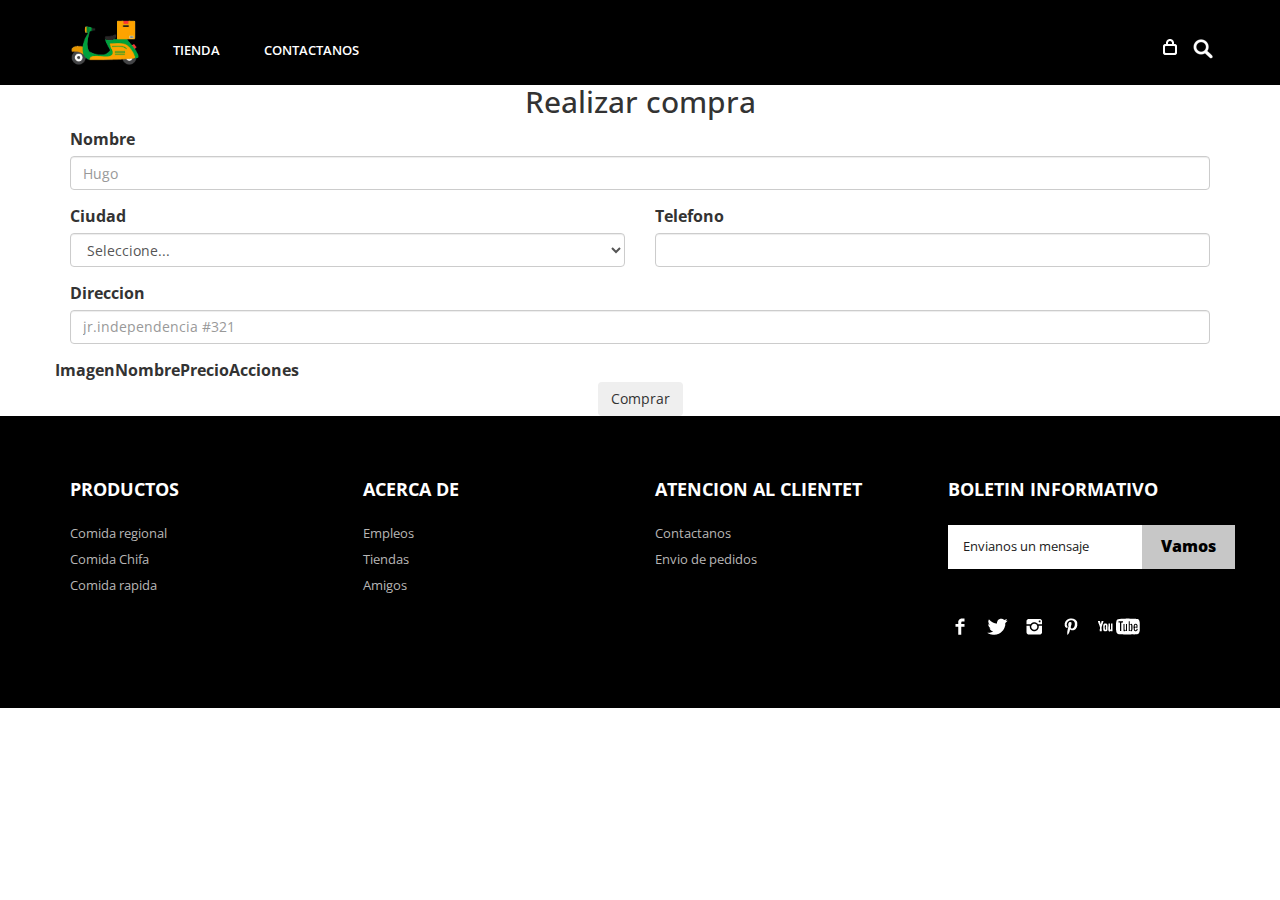
==== revisar.html @ 1f81a7a8 "version 1" ====
<!DOCTYPE html>
<html lang="es">
  <head>
    <!--agrego un icono-->
    <link rel="shortcut icon" href="images/imagenes-proyecto/moto.png" />
    <!--Agrego el titulo-->
    <title>Delivery</title>
    <link href="css/bootstrap.css" rel="stylesheet" type="text/css" />
    <link href="css/style.css" rel="stylesheet" type="text/css" />
    <meta
      name="viewport"
      content="width=device-width, initial-scale=1, maximum-scale=1"
    />
    <meta http-equiv="Content-Type" content="text/html; charset=utf-8" />
    <link
      href="http://fonts.googleapis.com/css?family=Open+Sans:400,300,600,700,800"
      rel="stylesheet"
      type="text/css"
    />
    <script type="application/x-javascript">
      addEventListener("load", function() { setTimeout(hideURLbar, 0); }, false); function hideURLbar(){ window.scrollTo(0,1); }
    </script>
    <script src="js/jquery.min.js"></script>
    <!--start slider -->
    <link rel="stylesheet" href="css/fwslider.css" media="all" />
    <script src="js/jquery-ui.min.js"></script>
    <script src="js/fwslider.js"></script>
    <!--end slider -->
  </head>
  <body>
    <div class="header">
      <div class="container">
        <div class="row">
          <div class="col-md-12">
            <div class="header-left">
              <div class="logo">
                <a href="index.html"
                  ><img
                    class="ico-moto"
                    src="images/imagenes-proyecto/moto.png"
                    alt="Icono"
                /></a>
              </div>
              <!--Creo mi barra de navegacion-->

              <div class="menu">
                <a class="toggleMenu" href="#"
                  ><img src="images/nav.png" alt=""
                /></a>
                <ul class="nav" id="nav">
                  <li><a href="tienda.html">Tienda</a></li>
                  <li><a href="contactanos.html">Contactanos</a></li>
                  <div class="clear"></div>
                </ul>
                <script
                  type="text/javascript"
                  src="js/responsive-nav.js"
                ></script>
              </div>
              <!--termina la barra de navegacion-->

              <div class="clear"></div>
            </div>
            <div class="header_right">
              <!-- Inicio de barra de busqueda-->
              <div class="search-box">
                <div id="sb-search" class="sb-search">
                  <form>
                    <input
                      class="sb-search-input"
                      placeholder="Ingrese un termino de busqueda"
                      type="search"
                      name="search"
                      id="search"
                    />
                    <input class="sb-search-submit" type="submit" value="" />
                    <span class="sb-icon-search"> </span>
                  </form>
                </div>
              </div>
              <!----search-scripts---->
              <script src="js/classie.js"></script>
              <script src="js/uisearch.js"></script>
              <script>
                new UISearch(document.getElementById("sb-search"));
              </script>
              <!----//search-scripts---->

              <ul class="icon1 sub-icon1 profile_img">
                <li>
                  <a class="active-icon c1" href="#"> </a>
                  <ul class="sub-icon1 list">
                    <div class="clear"></div>
                    <div class="login_buttons">
                      <div id="listar"></div>
                      <div class="check_button">
                        <a href="revisar.html">Revisar</a>
                      </div>
                      <div class="login_button">
                        <a href="login.html">Iniciar Session</a>
                      </div>
                      <div class="clear"></div>
                    </div>
                    <div class="clear"></div>
                  </ul>
                </li>
              </ul>
              <div class="clear"></div>
            </div>
          </div>
        </div>
      </div>
    </div>

    <!--inicia body-->

    <div class="container">
      <div class="row">
        <div class="tiltulo">
          <h2 class="text-center">Realizar compra</h2>
        </div>
        <form>
          <div class="form-row"></div>
          <div class="form-group col-md-12">
            <label for="inputAddress">Nombre</label>
            <input
              type="text"
              class="form-control"
              id="inputAddress"
              placeholder="Hugo"
            />
          </div>

          <div class="form-row">
            <div class="form-group col-md-6">
              <label for="inputState">Ciudad</label>
              <select id="inputState" class="form-control">
                <option selected>Seleccione...</option>
                <option>Moyobamba</option>
                <option>Tarapoto</option>
              </select>
            </div>
            <div class="form-group col-md-6">
              <label for="inputZip">Telefono</label>
              <input type="number" class="form-control" id="inputZip" />
            </div>
          </div>

          <div class="form-group col-md-12">
            <label for="inputAddress2">Direccion</label>
            <input
              type="text"
              class="form-control"
              id="inputAddress2"
              placeholder="jr.independencia #321"
            />
          </div>
          <div></div>
          <div id="listacompra"></div>

          <div class="text-center">
            <button type="submit" class="btn btn-dark">Comprar</button>
          </div>
        </form>
      </div>
    </div>

    <!--termina body-->

    <!--inicia flooter-->
    <div class="footer">
      <div class="container">
        <div class="row">
          <div class="col-md-3">
            <ul class="footer_box">
              <h4>Productos</h4>
              <li><a href="#">Comida regional</a></li>
              <li><a href="#">Comida Chifa</a></li>
              <li><a href="#">Comida rapida</a></li>
            </ul>
          </div>
          <div class="col-md-3">
            <ul class="footer_box">
              <h4>Acerca de</h4>
              <li><a href="#">Empleos</a></li>
              <li><a href="#">Tiendas</a></li>
              <li><a href="#">Amigos</a></li>
            </ul>
          </div>
          <div class="col-md-3">
            <ul class="footer_box">
              <h4>Atencion al clientet</h4>
              <li><a href="#">Contactanos</a></li>
              <li><a href="#">Envio de pedidos</a></li>
            </ul>
          </div>
          <div class="col-md-3">
            <ul class="footer_box">
              <h4>BOLETIN INFORMATIVO</h4>
              <div class="footer_search">
                <form>
                  <input
                    type="text"
                    value="Envianos un mensaje"
                    onfocus="this.value = '';"
                    onblur="if (this.value == '') {this.value = 'Enter your email';}"
                  />
                  <input type="submit" value="Vamos" />
                </form>
              </div>
              <ul class="social">
                <li class="facebook">
                  <a href="#"><span> </span></a>
                </li>
                <li class="twitter">
                  <a href="#"><span> </span></a>
                </li>
                <li class="instagram">
                  <a href="#"><span> </span></a>
                </li>
                <li class="pinterest">
                  <a href="#"><span> </span></a>
                </li>
                <li class="youtube">
                  <a href="#"><span> </span></a>
                </li>
              </ul>
            </ul>
          </div>
        </div>
      </div>
    </div>
    <script src="js/carrito.js"></script>
  </body>
</html>
---- css/style.css ----
.clear{clear: both;}
h4, h5, h6,
h1, h2, h3 {margin-top: 0;}
ul, ol {margin: 0;}
p {margin: 0;}
html, body{
	font-family: 'Open Sans', sans-serif;
	background:#fff;
	font-size: 100%;
}
body a{
 	transition: 0.5s all;
	-webkit-transition: 0.5s all;
	-moz-transition: 0.5s all;
	-o-transition: 0.5s all;
}
.header{
	background:#000;
	padding: 1.5% 0;
}
.header-left{
	float:left;
	width: 59%;
}
.logo{
	float:left;
	margin-right: 2%;
}
.menu{
	 float:left;
	 margin: 17px 0 0;
}
  .menu li{
	display:inline-block;
 }
 .menu li:first-child{
   	margin-left:0;
 }
 .menu li a{
  	 display: block;
	font-size: 0.8125em;
	text-transform: uppercase;
	padding: 5px 20px;
	color: #FFF;
	-webkit-transition: all 0.3s ease;
	-moz-transition: all 0.3s ease;
	-o-transition: all 0.3s ease;
	transition: all 0.3s ease;
	font-weight: 600;
 }
 .menu li a:hover ,.menu li.active a{
	 background:#fff;
	 color:#000;
 } 
 #nav .current a {
	 color:red;
}
.toggleMenu {
    display:  none;
  	padding:4px 5px 0px 5px;
}

.nav:after {
    content: " "; 
    display: table; 
}
.nav:after {
    clear: both;
}
.nav ul {
    list-style: none;
}
@media screen and (max-width:800px) {
	.active {
        display: block;
    }
    .menu li a{
    	text-align:left;
    	border-radius:0;
    	-webkit-border-radius:0;
    	-moz-border-radius:0;
    	-o-border-radius:0;
    }
    .nav {
	    list-style: none;
		width: 95%;
		position: absolute;
		right: 20px;
		background: #222;
		top: 72px;
		z-index: 111;
    }
    .nav:after {
		content: '';
		position: absolute;
		right:18px;
		top: -9px;
		border-left:10px solid rgba(0, 0, 0, 0);
		border-right:10px solid rgba(0, 0, 0, 0);
		border-bottom:10px solid #333;
	}
    .menu li a span.messages{
    	text-align:center;
    	top:15px;
    }
    .nav li ul{
    	width:100%;   	
    }
    .menu ul{
    	margin:0;
    }
    .nav > li.hover > ul {
        width:100%;
    }
    .nav > li {
        float: none;
        display:block;
    }
    .nav ul {
        display: block;
        width: 100%;
    }
   .nav > li.hover > ul , .nav li li.hover ul {
        position: static;
    }
    .nav li a{
    	border-top:1px solid #333;
    }
     .nav li:first-child a{
     	border-top:none;
     }
 }
.header_right{
	float:right;
	width:6%;
	margin-top: 16px;
}
.sb-search {
	position: absolute;
	top:7px;
	right:0px;
	width: 0%;
	min-width: 45px;
	height: 45px;
	float: right;
	overflow: hidden;
	-webkit-transition: width 0.3s;
	-moz-transition: width 0.3s;
	transition: width 0.3s;
}
.sb-search-input {
	position: absolute;
	top: 0;
	left: 0px;
	border: none;
	outline: none;
	background:#333;
	width: 100%;
	height:45px;
	margin: 0;
	z-index: 10;
	padding: 5px 20px;
	font-family: 'Open Sans', sans-serif;
	font-size: 13px;
	color: #ffffff;
}
.sb-search-input::-webkit-input-placeholder {
	color: #ffffff;
}
.sb-search-input:-moz-placeholder {
	color: #ffffff;
}
.sb-search-input::-moz-placeholder {
	color: #efb480;
}
.sb-search-input:-ms-input-placeholder {
	color: #ffffff;
}
.sb-icon-search,.sb-search-submit  {
	width: 45px;
	height: 45px;
	display: block;
	position: absolute;
	right: 0;
	top: 0;
	padding: 0;
	margin: 0;
	line-height: 45px;
	text-align: center;
	cursor: pointer;
}
.sb-search-submit {
	background: #333 url('../images/img-sprite.png') no-repeat 0px 1px;
	-ms-filter: "progid:DXImageTransform.Microsoft.Alpha(Opacity=0)"; /* IE 8 */
    filter: alpha(opacity=0); /* IE 5-7 */
   
	color: transparent;
	border: none;
	outline: none;
	z-index: -1;
	-webkit-appearance: none;
}
.sb-icon-search {
	color: #FFF;
background: #000 url('../images/img-sprite.png') no-repeat 0px 1px;
z-index: 90;
}
/* Open state */
.sb-search.sb-search-open,.no-js .sb-search {
	width:40%;
}
.sb-search.sb-search-open .sb-icon-search,.no-js .sb-search .sb-icon-search {
	background: #c0c0c0 url('../images/img-sprite.png') no-repeat 0px 1px;
	color: #fff;
	z-index: 11;
}
.sb-search.sb-search-open .sb-search-submit,.no-js .sb-search .sb-search-submit {
	z-index: 90;
}
/* start icon styles */
.icon1:before,.icon1:after {
	content: "";
	display: table;
}
.icon1:after {
	clear: both;
}
ul.icon1 {
	float: left;
	zoom: 1;
	list-style: none;
	padding: 0;
	margin-left:25%;
}
.icon1 li {
	float: left;
	position: relative;
}
.icon1 li:last-child{
	border-right:none;
}
.icon1 li:hover > a {
	color: #fafafa;
}
*html .icon1 li a:hover { /* IE6 only */
	color: #fafafa;
}
.icon1 ul {
	width:300px;
	margin: 20px 0 0 0;
	_margin: 0;
	opacity: 0;
	visibility: hidden;
	position: absolute;
	top:67px;
	z-index: 1;
	right: -140px;
	background: #ffffff;
	-webkit-transition: all .2s ease-in-out;
	-moz-transition: all .2s ease-in-out;
	-ms-transition: all .2s ease-in-out;
	-o-transition: all .2s ease-in-out;
	transition: all .2s ease-in-out;
	box-shadow: 0 0 10px #AAA;
	-webkit-box-shadow: 0 0 10px #AAA;
	-moz-box-shadow: 0 0 10px #AAA;
	-o-box-shadow: 0 0 10px #AAA;
}
.icon1 li:hover > ul {
	opacity: 1;
	visibility: visible;
	margin: 0;
	z-index: 9999;
}
.icon1 ul ul {
	top: 6px;
	left: 158px;
	margin: 0 0 0 20px;
}
.icon1 ul li {
	/*--float: none;--*/
	display: block;
	border: 0;
}
.icon1 ul li:first-child{
	border-top:none;
}
.icon1 ul li:first-child a{
	border-top-left-radius: 5px;
	-webkit-border-top-left-radius: 5px;
	-moz-border-top-left-radius: 5px;
	-o-border-top-left-radius: 5px;
}
.icon1 ul li:last-child {   
	-moz-box-shadow: none;
	-webkit-box-shadow: none;
	box-shadow: none;    
}
.icon1 ul a {    
	_height: 10px; /*IE6 only*/
	white-space: nowrap;
	float: none;
	text-transform: none;
}
.active-icon{
	display: block;
}
.icon1 ul li:first-child > a:after {
	content: '';
	position: absolute;
	left: 45%;
	top: -30px;
	border-left: 10px solid transparent;
	border-right:10px solid transparent;
	border-bottom:10px solid #f0f0f0;
}
.icon1 ul ul li:first-child a:after {
	left: -100px;
	top: 0%;
	margin-top: -6px;
	border-left: 0;	
	border-bottom:20px solid transparent;
	border-top: 20px solid transparent;
	border-right:20px solid #323757;
}
/* Mobile */
.icon1-trigger {
	display: none;
}
.sub-icon1 img{
	border:none;
	display:inline-block;
	vertical-align:middle;
}
li.list_img{
	float:left;
	width:26%;
}
.login_buttons{
	margin-top:23%;
}
li.list_desc{
	float:left;
	width:50%;
}
li.list_desc h4 a{
	color:#000;
	font-size:0.85em;
	text-decoration:none;
	font-weight:600;
}
li.list_desc h4 a:hover{
	color:red;
}
.c1{
	background: url(../images/img-sprite.png) no-repeat -66px -8px;
	width: 22px;
	height: 24px;
	display: inline-block;
	vertical-align: middle;
}
.icon1 .profile_img {
	margin-top: 3px;
}
.sub-icon1 ul li h3{
	text-align: center;
	font-size: 18px;
	color: #555;
	text-transform: uppercase;
	margin-bottom: 4%;
}
.sub-icon1 ul li p{
	text-align:center;
	font-size: 0.8125em;
	color: #555;
	line-height: 1.5em;
	margin:2% 0;
}
.sub-icon1.list{
	padding:20px;
}
.sub-icon1 ul li p a{
	color: #00405d;
}
.sub-icon1 ul li p a:hover{
	color: #555555;
	text-decoration:underline;
}
.product_control_buttons{
	float:right;
}
.product_control_buttons a:hover{
	opacity:0.5;
}
.button{
	text-align: center;
}
.button a{
	color:#fff;
	font-size:0.85em;
	text-transform:uppercase;
	font-weight:800;
	text-decoration:none;
	margin-left:45%;
	border: none;
	cursor: pointer;
	padding:15px 30px;
	display: inline-block;
	outline: none;
	-webkit-transition: all 0.3s;
	-moz-transition: all 0.3s;
	transition: all 0.3s;
	background: #000;
}
.button a:hover{
	background:#222;
}
.login_button{
	float:right;
}
.login_button a{
	color:#fff;
	font-size:0.85em;
	text-transform:uppercase;
	font-weight:600;
	text-decoration:none;
    border: none;
	cursor: pointer;
	padding:8px 15px; 
	display: inline-block;
	outline: none;
	-webkit-transition: all 0.3s;
	-moz-transition: all 0.3s;
	transition: all 0.3s;
	background: #000;
	margin:10px 0 0;
}
.login_button a:hover{
	background:#555;
}
.check_button{
	float:left;
}
.check_button a{
	color:#fff;
	font-size:0.85em;
	text-transform:uppercase;
	font-weight:600;
	text-decoration:none;
    border: none;
	cursor: pointer;
	padding:8px 15px; 
	display: inline-block;
	outline: none;
	-webkit-transition: all 0.3s;
	-moz-transition: all 0.3s;
	transition: all 0.3s;
	background: #000;
	margin:10px 0 0;
}
.check_button a:hover{
	background:#555;
}
/*--main--*/
.content-top{
	padding:10% 0;
}
.content-top h2{
	color: #000;
	font-size:3em;
	font-weight: 800;
	text-align: center;
	text-transform: uppercase;
	margin-bottom: 1.5%;
}
.content-top p{
	color: #000;
	font-size: 0.95em;
	text-transform: uppercase;
	text-align: center;
	font-weight: 600;
	margin-bottom:1%;
}
.content-top h3{
	color:#000;
	font-size:1.5em;
	text-transform:uppercase;
	font-weight:700;
	text-align:center;
	margin:2% 0 0 0;
}
#flexiselDemo1, #flexiselDemo2, #flexiselDemo3 {
	display: none;
}
.nbs-flexisel-container {
	position: relative;
	max-width: 100%;
}
.nbs-flexisel-ul {
	position: relative;
	width: 9999px;
	margin: 0px;
	padding: 0px;
	list-style-type: none;
	text-align: center;
}
.nbs-flexisel-inner {
	overflow: hidden;
	margin: 0 auto;
}
.nbs-flexisel-item {
	float: left;
	margin: 0px;
	padding: 0px;
	cursor: pointer;
	position: relative;
	line-height: 0px;
}
.nbs-flexisel-item > img {
	width:100%;
	cursor: pointer;
	position: relative;
	margin-top: 10px;
	margin-bottom: 10px;
	max-width:210px;
	max-height:417px;
}
/*** Navigation ***/
.nbs-flexisel-nav-left, .nbs-flexisel-nav-right {
	width:140px;
	height: 245px;
	position: absolute;
	cursor: pointer;
	z-index: 100;
}
.nbs-flexisel-nav-left {
	left: 205px;
	background: url(../images/img-sprite.png) no-repeat -110px 1px;
}
.nbs-flexisel-nav-right {
	right:205px;
	background: url(../images/img-sprite.png) no-repeat -254px 1px;
}
.content-bottom{
	width:100%;
	background: url(../images/bg_image.jpg)no-repeat center top;
	-webkit-background-size: cover;
	-moz-background-size: cover;
	-o-background-size: cover;
	background-size: cover;
	background-position: center;
	background-size: 100% 100%;
	height:100%;
	padding:15% 0;
}
.content_bottom-text h3{
	color: #FFF;
	font-size: 3em;
	font-weight: 800;
	text-transform: uppercase;
	line-height: 1.2em;
	margin: 2% 0 10%;
}
p.m_1{
	color: #FFF;
	font-size: 0.85em;
	line-height: 2.2em;
	margin-bottom:6%;
}
p.m_2{
	color: #FFF;
	font-size: 0.85em;
	line-height: 2.2em;
}
.features{
	padding:8% 0;
}
h3.m_3{
	color: #000;
	font-size: 3em;
	font-weight: 800;
	text-align: center;
	text-transform: uppercase;
	margin-bottom:2%;
}
.close_but{
	text-align:center;
	margin-bottom:6%;
}
i.close1{
	width:46px;
	height:42px;
	background:url(../images/img-sprite.png)-196px -269px;
	display:inline-block;
}
.view {
   overflow: hidden;
   position: relative;
   text-align: center;
   cursor: default;
}
.view .mask,.view .content {
   width:263px;
   height:200px;
   position: absolute;
   overflow: hidden;
   top: 0;
   left: 0;
}
.view img {
   display: block;
   position: relative;
}
.view h2 {
   text-transform: uppercase;
   color: #fff;
   text-align: center;
   position: relative;
   font-size: 17px;
   padding: 10px;
   background: rgba(0, 0, 0, 0.8);
   margin: 20px 0 0 0;
}
.view p {
   font-style: italic;
   font-size: 12px;
   position: relative;
   color: #fff;
   padding: 10px;
   text-align: center;
}
.view a.info {
   display: inline-block;
   text-decoration: none;
   padding: 7px 14px;
   background: #000;
   color: #fff;
   text-transform: uppercase;
   -webkit-box-shadow: 0 0 1px #000;
   -moz-box-shadow: 0 0 1px #000;
   box-shadow: 0 0 1px #000;
}
.view a.info:hover {
   -webkit-box-shadow: 0 0 5px #000;
   -moz-box-shadow: 0 0 5px #000;
   box-shadow: 0 0 5px #000;
}
/* NINTH EXAMPLE*/
.view-ninth .mask-1, .view-ninth .mask-2 {
    background-color: rgba(0, 0, 0, 0.5);
    height: 361px;
    width: 361px;
    background: rgba(119, 0, 36, 0.5);
    -ms-filter: "progid:DXImageTransform.Microsoft.Alpha(Opacity=100)";
    filter: alpha(opacity=100);
    opacity: 1;
    -webkit-transition: all 0.3s ease-in-out 0.6s;
    -moz-transition: all 0.3s ease-in-out 0.6s;
    -o-transition: all 0.3s ease-in-out 0.6s;
    transition: all 0.3s ease-in-out 0.6s;
}
.view-ninth .mask-1 {
    left: auto;
    right: 0;
    -webkit-transform: rotate(56.5deg) translateX(-180px);
    -moz-transform: rotate(56.5deg) translateX(-180px);
    -o-transform: rotate(56.5deg) translateX(-180px);
    -ms-transform: rotate(56.5deg) translateX(-180px);
    transform: rotate(56.5deg) translateX(-180px);
    -webkit-transform-origin: 100% 0%;
    -moz-transform-origin: 100% 0%;
    -o-transform-origin: 100% 0%;
    -ms-transform-origin: 100% 0%;
    transform-origin: 100% 0%;
}
.view-ninth .mask-2 {
    top: auto;
    bottom: 0;
    -webkit-transform: rotate(56.5deg) translateX(180px);
    -moz-transform: rotate(56.5deg) translateX(180px);
    -o-transform: rotate(56.5deg) translateX(180px);
    -ms-transform: rotate(56.5deg) translateX(180px);
    transform: rotate(56.5deg) translateX(180px);
    -webkit-transform-origin: 0% 100%;
    -moz-transform-origin: 0% 100%;
    -o-transform-origin: 0% 100%;
    -ms-transform-origin: 0% 100%;
    transform-origin: 0% 100%;
}
.view-ninth .content {
    background: rgba(0, 0, 0, 0.9);
    height: 0;
    -ms-filter: "progid:DXImageTransform.Microsoft.Alpha(Opacity=50)";
    filter: alpha(opacity=50);
    opacity: 0.5;
    width:263px;
    overflow: hidden;
    -webkit-transform: rotate(-33.5deg) translate(-112px, 166px);
    -moz-transform: rotate(-33.5deg) translate(-112px, 166px);
    -o-transform: rotate(-33.5deg) translate(-112px, 166px);
    -ms-transform: rotate(-33.5deg) translate(-112px, 166px);
    transform: rotate(-33.5deg) translate(-112px, 166px);
    -webkit-transform-origin: 0% 100%;
    -moz-transform-origin: 0% 100%;
    -o-transform-origin: 0% 100%;
    -ms-transform-origin: 0% 100%;
    transform-origin: 0% 100%;
    -webkit-transition: all 0.4s ease-in-out 0.3s;
    -moz-transition: all 0.4s ease-in-out 0.3s;
    -o-transition: all 0.4s ease-in-out 0.3s;
    transition: all 0.4s ease-in-out 0.3s;
}
.view-ninth h2 {
    background: transparent;
    margin-top: 5px;
    border-bottom: 1px solid rgba(255, 255, 255, 0.2);
}
.view-ninth a.info {
    display: none;
}
.view-ninth:hover .content {
    height: 120px;
    width:263px;
    -ms-filter: "progid:DXImageTransform.Microsoft.Alpha(Opacity=90)";
    filter: alpha(opacity=90);
    opacity: 0.9;
    top:22px;
    -webkit-transform: rotate(0deg) translate(0, 0);
    -moz-transform: rotate(0deg) translate(0, 0);
    -o-transform: rotate(0deg) translate(0, 0);
    -ms-transform: rotate(0deg) translate(0, 0);
    transform: rotate(0deg) translate(0, 0);
}
.view-ninth:hover .mask-1, .view-ninth:hover .mask-2 {
    -webkit-transition-delay: 0s;
    -moz-transition-delay: 0s;
    -o-transition-delay: 0s;
    transition-delay: 0s;
}
.view-ninth:hover .mask-1 {
    -webkit-transform: rotate(56.5deg) translateX(1px);
    -moz-transform: rotate(56.5deg) translateX(1px);
    -o-transform: rotate(56.5deg) translateX(1px);
    -ms-transform: rotate(56.5deg) translateX(1px);
    transform: rotate(56.5deg) translateX(1px);
}
.view-ninth:hover .mask-2 {
    -webkit-transform: rotate(56.5deg) translateX(-1px);
    -moz-transform: rotate(56.5deg) translateX(-1px);
    -o-transform: rotate(56.5deg) translateX(-1px);
    -ms-transform: rotate(56.5deg) translateX(-1px);
    transform: rotate(56.5deg) translateX(-1px);
}
h4.m_4{
	margin-top:10%;
}
h4.m_4 a{
	color:#000;
	font-size:1em;
	text-decoration:none;
	font-weight:600;
}
h4.m_4 a:hover{
	color:#444;
}
p.m_5{
	color:#222;
	font-size:0.85em;
}
/*--footer--*/
.footer{
	background:#000;
	padding:5% 0;
}		
ul.footer_box{
	list-style:none;
	padding:0;
}	
ul.footer_box h4{
	color:#fff;
	font-size:1.1em;
	text-transform:uppercase;
	font-weight:700;
	margin-bottom: 8%;
}
ul.footer_box li a{
	color: #B8B6B6;
	font-size: 0.8125em;
	text-decoration:none;
	line-height: 2em;
}
ul.footer_box li a:hover{
	color:#fff;
}
.footer_search {
	margin-top: 10%;
	width:100%;
	position:relative;
}
.footer_search input[type="text"] {
	outline: none;
	padding: 12px 15px;
	outline: none;
	color: #202020;
	background: #FFF;
	border: none;
	width: 74%;
	line-height: 1.5em;
	font-size: 0.8125em;
}
.footer_search  input[type="submit"] {
	background: #C7C7C7;
	padding: 9px 19px;
	border: none;
	cursor: pointer;
	position: absolute;
	line-height: 1.6em;
	font-size: 1em;
	color: #000;
	font-weight: 800;
	outline: none;
	-webkit-transition: all 0.3s;
	-moz-transition: all 0.3s;
	transition: all 0.3s;
}
.footer_search  input[type="submit"]:hover {
	background:#222;
	color:#fff;
}
ul.social{
	list-style:none;
	padding:0;
	margin-top: 17%;
}	
ul.social li:first-child, ol li:first-child {
	margin-top: 0px;
	margin-left: 0;
}
ul.social li{
	display:inline-block;
	margin-right:8px;
}	
ul.social li a span:hover{
	opacity:0.5;
}		
li.facebook a span {
	height: 25px;
	width: 25px;
	display: block;
	background: url(../images/img-sprite.png)no-repeat -256px -276px;
}
li.twitter a span {
	height: 25px;
	width: 25px;
	display: block;
	background: url(../images/img-sprite.png)no-repeat -298px -276px;
}
li.instagram a span {
	height: 25px;
	width: 25px;
	display: block;
	background: url(../images/img-sprite.png)no-repeat -346px -276px;
}
li.pinterest a span {
	height: 25px;
	width: 25px;
	display: block;
	background: url(../images/img-sprite.png)no-repeat -391px -276px;
}	
li.youtube a span {
	height: 25px;
	width: 47px;
	display: block;
	background: url(../images/img-sprite.png)no-repeat -437px -276px;
}	

.copy p{
	font-size:0.8125em;
	font-weight:600;
	color:#B8B6B6;
}
.copy p a{
	color:#fff;
}
.footer_bottom{
	padding: 0 2%;
	margin-top: 5%;
}
/*tienda*/
.shop_top{
	padding: 0;
	margin-top: 20px;
	margin-bottom: 20px;
}
.new-box {
	right:10px;
}
.new-box, .sale-box {
	position: absolute;
	top:16px;
	overflow: hidden;
	height: 38px;
	min-width: 70px;
	text-align: left;
	z-index: 0;
	display: inline-block;
	-webkit-transform: rotate(-90deg);
	-ms-transform: rotate(-90deg);
	transform: rotate(-90deg);
}
.new-label {
	font-size: 0.85em;
	color: #FFF;
	background:#FFAF02;
	text-transform: uppercase;
	padding:9px;
	text-align: center;
	display: block;
	min-width: 70px;
	position: absolute;
	left: 0px;
	top: 0px;
	z-index: 1;
}
.sale-box {
	left:10px;
}
.sale-label {
	font-size: 0.85em;
	color: #FFF;
	background:#E92546;
	text-transform: uppercase;
	padding:9px;
	text-align: center;
	display: block;
	min-width: 70px;
	position: absolute;
	left: 0px;
	top: 0px;
}
.shop_box{
	position:relative;
}
.shop_desc{
	border:1px solid #E0E0E0;
	padding:5%;
}
.shop_desc h3{
	margin-bottom:5px;
}
.shop_desc h3 a{
	color: #333;
	font-size: 16px;
	font-weight: 600;
	text-decoration: none;
}
.shop_desc h3 a:hover{
	color:#666;
}
.shop_desc p{
	color:#555;
	font-size:0.8125em;
	line-height:1.8em;
	margin-bottom:10px;
}
span.reducedfrom {
	text-decoration: line-through;
	margin-right: 8%;
	color: #888;
}
span.actual {
	color: #7DB122;
	font-size: 1em;
	color:#000
}
ul.buttons{
	list-style: none;
	padding: 0;
	margin-top: 10px;
}
.cart{
	float:left;
}
.shop_btn{
	float:right;
}
.shop_btn a, .cart a{
	color: #000;
	font-size: 0.8125em;
	text-transform: uppercase;
	font-weight: 600;
	text-decoration:none;
}
.shop_btn a:hover{
	color:#E92546;
}
.cart a:hover{
	color:#FFAF02;
}
.shop_box-top{
	margin-bottom:5%;
}
h3.m_2 {
	color: #555;
	margin-bottom: 20px;
	font-size: 1.5em;
	line-height: 1.2;
	font-weight: normal;
	letter-spacing: -1px;
	padding:0 1%;
	text-transform: uppercase;
}
h4.m_5{
	margin-top:7%;
}
h4.m_5 a{
	color: #555;
	font-size:0.95em;
	text-transform: uppercase;
	letter-spacing: -1px;
	text-decoration:none;
}
h4.m_5 a:hover{
	color:#000;
}
p.m_6{
	font-size:0.85em;
	color: #555;
	line-height: 1.5em;
}
.team_box{
	margin-bottom:5%;
}
ul.team_list{
	padding:0;
	list-style:none;
}
ul.team_list h4{
	color: #555;
	margin-bottom: 20px;
	font-size: 1.5em;
	line-height: 1.2;
	font-weight: normal;
	margin-top: 0px;
	letter-spacing: -1px;
	text-transform: uppercase;
}
ul.team_list li {
	list-style-image: url(../images/marker.png);
	margin: 0 0px 20px 15px;
}
ul.team_list li a {
	font-size: 0.85em;
	color: #222;
	text-transform: uppercase;
	text-decoration:none;
}
ul.team_list li a:hover {
	color:#444;
}
ul.team_list li p{
	color:#888;
	font-size:0.85em;
	line-height:1.5em;
}
p.m_7{
	color:#888;
	font-size:0.85em;
	line-height:1.5em;
	margin-bottom:2%;
}
.img_section{
	position:relative;
}
.img_section_txt {
	position: absolute;
	width: 100%;
	left: 0;
	bottom: 0;
	background:rgba(5, 5, 5, 0.43);
	-webkit-box-sizing: border-box;
	-moz-box-sizing: border-box;
	box-sizing: border-box;
	padding: 14px 10px 14px 21px;
	color: #FFF;
	-webkit-transition: all 0.6s ease;
	-moz-transition: all 0.6s ease;
	-o-transition: all 0.6s ease;
	transition: all 0.6s ease;
}
.magnifier2:hover .img_section_txt {
	background:rgba(255, 0, 0, 0.36);
}
.ex_box{
	margin-bottom:5%;
}
p.m_8{
	color:#333;
	font-size:0.85em;
	line-height:1.8em;
	margin-bottom:5%;
}
.address p {
	font-size:0.85em;
	line-height:2em;
}
.address p span:hover {
	text-decoration: none;
}
.address p span {
	text-decoration: underline;
	color: #555;
	cursor: pointer;
}
.contact{
	margin-top: 5%;
}
.to{
	float:left;
	width:50%;
}
.to input[type="text"] {
	padding: 10px;
	width:95%;
	font-size: 0.85em;
	font-family: 'Open Sans', sans-serif;
	margin: 10px 0;
	border: none;
	color: #888;
	background:#F8F8F8;
	float: left;
	outline: none;
	border:1px solid #DFE0E2;
}
.to input[type="text"]:hover, .text input[type="text"], .text textarea:hover{
	border-color:#E25050;
}
.text {
	width:50%;
	float:left;
}
.text input[type="text"], .text textarea {
	width:100%;
	font-size: 0.85em;
	margin: 10px 0;
	border: none;
	color: #888;
	font-family: 'Open Sans', sans-serif;
	outline: none;
	background:#F8F8F8;
	height: 100px;
	padding: 10px;
	resize: none;
	border:1px solid #DFE0E2;
}
.form-submit{
	float:right;
}
.form-submit input[type="submit"] {
	color: #FFF;
	font-family: 'Open Sans', sans-serif;
	font-size: 0.95em;
	font-weight: normal;
	padding:15px 40px;
	text-transform: uppercase;
	background:#E25050;
	display: inline-block;
	-webkit-transition: all 0.3s ease-out;
	-moz-transition: all 0.3s ease-out;
	-ms-transition: all 0.3s ease-out;
	-o-transition: all 0.3s ease-out;
	transition: all 0.3s ease-out;
	font-weight: 100;
	border: none;
	cursor: pointer;
	outline:none;
}
.form-submit input[type="submit"]:hover {
	background:#333;
}
/*--single--*/
.single_image{
	width:36.5%;
	float: left;
	margin-right: 2.6%;
}
.single_right{
	width: 60.5%;
	float: left;
}
.single_right h3{
	color: #222;
	font-size: 1.1em;
	text-transform: uppercase;
	margin-bottom: 10px;
	font-weight: 700;
}
.btn1-default1 {
	outline: none;
	border: 1px solid #CACACA;
	background: #FFF;
	padding: 5px 10px;
	font-size: 0.85em;
}
.btn1-twitter:hover {
	color: #FFF;
	background-color: #00AAF0;
}
i.icon-twitter{
	height: 20px;
	width: 20px;
	background: url(../images/img-sprite.png)no-repeat -260px -318px;
	float: left;
	margin-right: 2px;
}
.btn1-twitter:hover i{
	background: url(../images/img-sprite.png)no-repeat -260px -341px;
}
i.icon-facebook{
	height: 20px;
	width: 20px;
	background: url(../images/img-sprite.png)no-repeat -292px -317px;
	float: left;
	margin-right: 2px;
}
.btn1-facebook:hover i{
	background: url(../images/img-sprite.png)no-repeat -292px -341px;
}
.btn1-facebook:hover {
	color: #FFF;
	background-color:#435F9F;
}
i.icon-google{
	height: 20px;
	width: 20px;
	background: url(../images/img-sprite.png)no-repeat -321px -317px;
	float: left;
	margin-right: 2px;
}
.btn1-google:hover i{
	background: url(../images/img-sprite.png)no-repeat -321px -341px;
}
.btn1-google:hover {
	color: #FFF;
	background-color:#E04B34;
}
i.icon-pinterest{
	height: 20px;
	width: 20px;
	background: url(../images/img-sprite.png)no-repeat -353px -318px;
	float: left;
	margin-right: 2px;
}
.btn1-pinterest:hover i{
	background: url(../images/img-sprite.png)no-repeat -353px -342px;
}
.btn1-pinterest:hover {
	color: #FFF;
	background-color:#CE1F21;
}
.social_buttons h4{
	color: #08080B;
	font-weight: 700;
	font-size: 0.8125em;
	padding-bottom: 0.5em;
	display: block;
	text-transform:uppercase;
	margin-bottom:5px;
}
p.m_10{
	color: #333;
	font-size: 0.8125em;
	line-height: 1.8em;
	margin-bottom:5%;
}
.btn_form{
	margin-bottom:5%;
}
.btn_form form input[type="submit"] {
	font-family: 'Open Sans', sans-serif;
	cursor: pointer;
	border: none;
	outline: none;
	display: inline-block;
	font-size: 0.85em;
	padding: 10px 30px;
	background: #333;
	color: #FFF;
	text-transform: uppercase;
	-webkit-transition: all 0.3s ease-in-out;
	-moz-transition: all 0.3s ease-in-out;
	-o-transition: all 0.3s ease-in-out;
	transition: all 0.3s ease-in-out;
}
.btn_form form input[type="submit"]:hover {
	background: #FFAF02;
}
ul.add-to-links {
	margin-bottom: 3%;
	list-style: none;
	padding: 0;
}
ul.add-to-links img {
	vertical-align: middle;
}
ul.add-to-links a {
	color: #000;
	font-size: 0.85em;
}
ul.product-colors{
	list-style:none;
	padding:0;
	margin-bottom: 5%;
}
.product-colors h3, .prosuct-qty span {
	color: #08080B;
	font-weight: 700;
	font-size: 0.8125em;
	padding-bottom: 0.5em;
	display: block;
	text-transform: uppercase;
	margin-bottom: 5px;
}
.product-colors li {
	display: inline-block;
}
.product-colors li a span {
	width: 32px;
	height: 32px;
	display: inline-block;
}
.color1 span {
	background:#45BF55;
}
.color2 span {
	background:#0AA5E2;
}
.color3 span {
	background:#EE82EE;
}
.color4 span {
	background:orange;
}
.color4 span {
	background:gray;
}
.color5 span {
	background:yellow;
}
.color6 span {
	background:red;
}
.box-info-product{
	background: #FFF;
	border: 1px solid #D2D0D0;
	border-top: 1px solid #B0AFAF;
	border-bottom: 1px solid #B0AFAF;
	padding:7%;
}
p.price2{
	color:#333;
	font-size:2em;
	font-weight:700;
	margin-bottom: 5%;
}
.prosuct-qty {
	margin-bottom: 1.5em;
	padding:0;
}
.prosuct-qty select {
	font-family: 'Open Sans', sans-serif;
	border: 1px solid #EEE;
	padding: 5% 41%;
	font-size: 1em;
	outline: none;
}
.prosuct-qty option {
	border: 1px solid #EEE;
	font-family: 'Open Sans', sans-serif;
}
.box-info-product .exclusive {
	border:none;
	outline: none;
	position: relative;
	display: block;
	background:#E25050;
}
.box-info-product .exclusive span {
	font-weight: 700;
	font-size: 20px;
	line-height: 22px;
	padding: 12px 36px 14px 60px;
	color: #FFF;
	display: block !important;
}
.box-info-product .exclusive:after {
	border-left: 1px solid #fff;
	position: absolute;
	top: 0;
	bottom: 0;
	left: 51px;
	content: "";
	width: 1px;
	z-index: 2;
}
.box-info-product .exclusive:before {
	background: url(../images/img-sprite.png)no-repeat -401px -308px;
	position: absolute;
	top: 0;
	left: 0;
	bottom: 0;
	color: #FFF;
	font-size: 25px;
	line-height: 47px;
	content: "";
	z-index: 2;
	width: 51px;
	text-align: center;
}
.box-info-product .exclusive:hover {
	background: #303030;
	background-position: 0 0;
}
.desc{
	margin-bottom:5%;
}
.desc h4{
	color:#333;
	font-size:1.5em;
	margin-bottom:1%;
	text-transform:uppercase;
}
.desc p{
	color:#555;
	font-size:0.85em;
	line-height:1.8em;
}
h4.m_11{
	color:#333;
	font-size:1.2em;
	text-transform:uppercase;
	padding:0 1%;
	margin-bottom:2%;
}
h4.m_12{
	color: #08080B;
	font-weight: 700;
	font-size: 0.8125em;
	padding-bottom: 0.5em;
	display: block;
	text-transform: uppercase;
}
ul.options{
	list-style:none;
	padding:0;
	margin-bottom:7%;
}
ul.options li {
	margin: 0 1% 0 0;
	display: inline-block;
}
ul.options li a {
	color: #000;
	font-size: 0.8125em;
	padding: 5px 10px;
	border: 1px solid #DFDDDD;
	text-decoration:none;
}
ul.options li a:hover {
	border: 1px solid #FFAF02;
}
/*--checkout--*/
p.cart {
	color: #555;
	font-size: 0.85em;
	line-height: 1.8em;
}
/*--login--*/
.login-page {
	border-right: 1px solid #EEE;
	padding-right: 5%;
}
h4.title {
	color:#000;
	margin-bottom: 0.5em;
	font-size: 1em;
	line-height: 1.2;
	font-weight: normal;
	margin-top: 0px;
	letter-spacing: -1px;
	text-transform: uppercase;
	border-bottom: 1px solid #ECECEC;
	padding-bottom: 13px;
}
.login-page p {
	color: #555;
	font-size: 0.85em;
	line-height: 1.8em;
}
.button1 input[type="submit"] {
	background: #000;
	border: none;
	color: #FFF;
	padding: 10px 20px;
	cursor: pointer;
	float: right;
	font-family: 'Open Sans', sans-serif;
	outline: none;
	font-size: 1em;
}
.button1 input[type="submit"]:hover {
	background: #555;
}
#login-form label {
	color: #777;
	line-height: 2.8em;
	font-size: 0.95em;
	font-weight: 400;
	margin: 0;
	display: block;
}
input.inputbox, input.required, div.k2AccountPage input[type="text"] {
	background: #FFF;
	outline-color: #00BFF0;
	border: 1px solid #EEE;
	color: inherit;
	padding: 7px 20px;
	width: 100%;
	font-family: 'Open Sans', sans-serif;
	font-size: 0.85em;
}
.remember {
	margin-top: 6%;
}
p#login-form-remember {
	float: left;
}
fieldset.input input[type="submit"] {
	background: #000;
	border: none;
	color: #FFF;
	padding: 10px 30px;
	cursor: pointer;
	float: right;
	font-family: 'Open Sans', sans-serif;
	outline: none;
	font-size:1em;
}
fieldset.input input[type="submit"]:hover {
	background:#555;
}
#login-form label a {
	color: #777;
	color:0.85em;
}
#login-form label a:hover {
	color:#00BFF0;
}
.button1 {
	float: right;
	margin-top: 8%;
}
/*--register--*/
.register-top-grid h3, .register-bottom-grid h3 {
	color:#000;
	font-size: 1em;
	padding-bottom: 5px;
	margin: 0;
}
.register-top-grid div, .register-bottom-grid div {
	width: 48%;
	float: left;
	margin: 10px 0;
}
.register-top-grid span, .register-bottom-grid span {
	color:#555;
	font-size: 0.8125em;
	padding-bottom: 0.2em;
	display: block;
	text-transform: uppercase;
}
.register-top-grid input[type="text"], .register-bottom-grid input[type="text"] {
	border: 1px solid #EEE;
	outline-color:#00BFF0;
	width: 96%;
	font-size: 1em;
	padding: 0.5em;
	font-family: 'Open Sans', sans-serif;
}
.checkbox {
	margin-bottom: 4px;
	padding-left: 27px;
	font-size: 1.1em;
	line-height: 27px;
	cursor: pointer;
}
.checkbox {
	float: left;
	margin-left: 8px;
	position: relative;
	font-weight: 600;
}
.checkbox:last-child {
	margin-bottom: 4px;
}
.checkbox:last-child {
	margin-bottom: 0;
}
.news-letter {
	color: #555;
	font-weight:600;
	font-size: 0.85em;
	margin-bottom: 1em;
	display: block;
	text-transform: uppercase;
	transition: 0.5s all;
	-webkit-transition: 0.5s all;
	-moz-transition: 0.5s all;
	-o-transition: 0.5s all;
	clear: both;
}
.checkbox i {
	position: absolute;
	bottom: 5px;
	left: 0;
	display: block;
	width:20px;
	height:20px;
	outline: none;
	border: 2px solid #DDD;
}
.checkbox input + i:after {
	content: '';
	background: url("../images/tick1.png") no-repeat 1px 2px;
	top: -1px;
	left: -1px;
	width: 15px;
	height: 15px;
	font: normal 12px/16px FontAwesome;
	text-align: center;
}
.checkbox input + i:after {
	position: absolute;
	opacity: 0;
	transition: opacity 0.1s;
	-o-transition: opacity 0.1s;
	-ms-transition: opacity 0.1s;
	-moz-transition: opacity 0.1s;
	-webkit-transition: opacity 0.1s;
}
.checkbox input {
	position: absolute;
	left: -9999px;
}
.checkbox input:checked + i:after {
	opacity: 1;
}
.news-letter:hover {
	color:#00BFF0;
}
.register-grids form input[type="submit"] {
	background:#E25050;
	color: #FFF;
	font-size: 0.8em;
	padding:0.8em 2.2em;
	border:none;
	transition: 0.5s all;
	-webkit-transition: 0.5s all;
	-moz-transition: 0.5s all;
	-o-transition: 0.5s all;
	display: inline-block;
	font-family: 'Open Sans', sans-serif;
	cursor: pointer;
	outline: none;
	text-transform: uppercase;
}
.register-grids form input[type="submit"]:hover {
	background:#555;
}
/*--responsive design--*/
@media (max-width:1366px){
.icon1 ul {
	width: 270px;
	top: 64px;
	right: -98px;
 }
.button a {
 	margin-left: 71%;
 }
}
@media (max-width:1280px){
.icon1 ul {
	width: 270px;
	top: 63px;
	right: -55px;
 }
}	
@media (max-width:1024px){
.menu li a {	
	padding: 5px 10px;
 }
.header_right {
	width: 7%;
 }
.icon1 ul {
	width: 250px;
	top: 59px;
	right: -25px;
 }
 .sub-icon1 ul li p {
	font-size: 0.8125em;
 }
 .button a {
	margin-left: 27%;
 }
  .nbs-flexisel-nav-left {
	left: 60px;
 }
 .nbs-flexisel-nav-right {
	right: 60px;
 }
 .content_bottom-text h3, h3.m_3, .content-top h2{
 	font-size:2.5em;
 }
 .box-info-product .exclusive span {
	font-size: 17px;
	padding: 12px 11px 14px 63px;
 }
}	
@media (max-width:800px){
.menu {
	 margin:10px 0 0;
  }
  .header_right {
	 width: 10%;
  }
  .icon1 ul {
	width: 250px;
	top: 59px;
	right: -15px;
 }
 .search {
	left: 65%;
	width: 27%;
	top: 12px;
 }
 .content_bottom-text h3, h3.m_3, .content-top h2 {
	font-size: 2em;
 }
 .nbs-flexisel-nav-left {
	left: 10px;
 }
 .nbs-flexisel-nav-right {
	right: 10px;
 }
 .view-ninth:hover .mask-1 {
	display: none;
 }
 .view-ninth:hover .mask-2 {
	display: none;
 }
 .view-ninth .mask-1,  .view-ninth .mask-2{
 	display: none;
 }
 .view-ninth:hover .content {
	height: 53%;
	width: 41%;
 }
  .top_box {
	 margin-bottom: 20px;
 }
 h4.m_4, h4.m_5{
	margin-top: 10px;
 }
 ul.footer_box h4, ul.team_list h4{
	margin-bottom: 10px;
 }
 ul.footer_box {
	margin-bottom: 20px;
  }
  .footer_search, .footer_bottom{
	 margin-top:0;
  }
  ul.social {
	margin-top: 20px;
 }
 .team1{
 	margin-bottom:20px;
 }
 .team_bottom{
 	margin-bottom:20px;
 }
 .team_box {
	margin-bottom:0;
 }
 .shop_box{
 	margin-bottom:20px;
 }
 .shop_desc {
	padding: 10px;
 }
 .etalage_zoom_area div {
	 width:350px !important;
     height:350px !important;
  }
  .box-info-product {
	padding: 20px;
	margin-bottom: 20px;
  }
  .prosuct-qty select {
	padding: 2% 30%;
  }
  .desc {
	margin: 20px 0;
  }
  .product1{
  	margin-bottom:20px;
  }
}  
@media (max-width:768px){
.login-page {
	border-right: none;
	padding-right: 0;
  }
}
@media (max-width:640px){
  .header_right {
	 width: 11%;
  }
   .etalage_zoom_area div {
	 width:250px !important;
	 height:250px !important;
  }
  .btn1-default1 {
	 padding: 5px 7px;
  }
}
@media (max-width:480px){
  .header_right {
	 width: 15%;
  }
   .etalage_zoom_area div {
	 width:100px !important;
	 height:100px !important;
  }
  .btn1-default1 {
	 padding: 5px 7px;
  }
  .search {
	left: 56%;
	width: 33%;
 }
 .icon1 ul {
	top: 51px;
 }
 .content_bottom-text h3, h3.m_3, .content-top h2 {
	font-size: 1.5em;
 }
 .content-top p {
	font-size: 0.8125em;
 }
 .nbs-flexisel-nav-left, .nbs-flexisel-nav-right {
	width: 75px;
	height:126px;
 }
 .nbs-flexisel-nav-left {
	left:10px;
	background: url(../images/img-sprite.png) no-repeat -17px -372px;
 }
 .nbs-flexisel-nav-right {
	right:10px;
	background: url(../images/img-sprite.png) no-repeat -80px -372px;
 }
 .content-top h3 {
	font-size: 1em;
  }
  .view-ninth:hover .content {
	height:60%;
	width:70%;
 }
 .nav{
 	top:67px;
 }
 .single_image {
	width: 100%;
	float: none;
	margin-right: 0;
 }
 .single_left{
 	margin-bottom:20px;
 }
 .to {
	float: none;
	width: 100%;
 }
 .text {
	width: 100%;
	float: none;
 }
 .nav {
	right: 13px;
 }
}
@media (max-width:320px){
.header_right {
   width: 24%;
}
.copy{
	float:none;
}
.dropdown {
	float: none;
	margin-top: 10px;
}
h4.m_11 {
	font-size: 0.85em;
	padding: 0 15px;
	line-height: 1.5em;
}
 .etalage_zoom_area div {
	 width:50px !important;
	 height:50px !important;
  }

  .register-top-grid{
	margin-bottom:20px;
  }

  .nav {
	top: 66px;
	right: 8px;
  }
  .register-top-grid div, .register-bottom-grid div {
	width: 100%;
	float: none;
	margin: 10px 0;
 }
}

.ico-moto{
	width: 70px;
	margin: 0;
	padding: 0;
}

.sopa{
	width: 60px;
}

.barra-inicio{
	display: flex;
	align-items: center;
	justify-content: center;
	margin: 0;
	margin-top: 10px;
	padding: 0;
}

.titulo-re{
	text-align: center;
}
---- css/fwslider.css ----
/* ------------------------------- 3. Slider Styles ------------------------------- */
#fwslider {
    position: relative;
    width:100%;
}
#fwslider .slide {
    display: none;
    position: absolute;
    top:0;
    left:0;
    z-index: 0;
    width:100%;
}
#fwslider .slide img {
    width:100%;
}
#fwslider .slidePrev {
  	position: absolute;
    top:50%;
    left:-50px;
    z-index: 10;
}
#fwslider .slidePrev span {
	background-image: url("../images/img-sprite.png");
	width: 72px;
	height: 128px;
	float: left;
	background-position:-10px -243px;
	background-repeat: no-repeat;
	cursor: pointer;
}
#fwslider .slideNext {
   	position: absolute;
    top:50%;
    right:-50px;
   	z-index: 10;
}
#fwslider .slideNext span {
 	background-image: url("../images/img-sprite.png");
	width: 72px;
	height: 128px;
	float: left;
	background-position:-105px -243px;
	background-repeat: no-repeat;
	cursor: pointer;
}
#fwslider .timers {
    height:4px;
    position: absolute;
    bottom:15px;
    right:0;
    z-index: 3;
}
#fwslider .timer {
    height:4px;
    width:40px;
    background-color: #000;
    float:left;
    margin-right: 10px;
}
#fwslider .progress {
    height:4px;
    width:0%;
    background-color:#4cb1ca;
    float:left;
}
#fwslider .slide_content {
    top:0;
    left:0;
    position: absolute;
    width:100%;
    height:100%;
}
#fwslider .slide_content_wrap { /* Slider Text Content Container Style */
    max-width: 600px;
	margin: 12% auto;
}
#fwslider .title {  /* Slider Title Style */
	color: #FFF;
	font-size: 5em;
	padding-top: 5%;
	font-style: normal;
	text-transform: uppercase;
	border: none;
	font-weight: 800;
	line-height: 1.3em;
	margin-bottom: 5%;
}
/* ------------------------------- 4. Media Query Max Width 1300, Min Width 720 ------------------------------- */
/* ------------------------------- 5. Media Query Max Width 719 ------------------------------- */

@media only screen and (max-width:800px) {

    #fwslider .slide_content_wrap { display:none; }
    #fwslider .timers { display:none; }
    #fwslider .slide_content {cursor: pointer;}
	#fwslider .title {
		margin-left: 19%;
		font-size: 3em;
	}
}
@media (max-width:1366px){
   #fwslider .title {
		margin-left:8%;
		font-size: 4em;
	}
}
@media (max-width:768px){
	#fwslider .title {
		margin-left: 19%;
		font-size: 3em;
	}
}
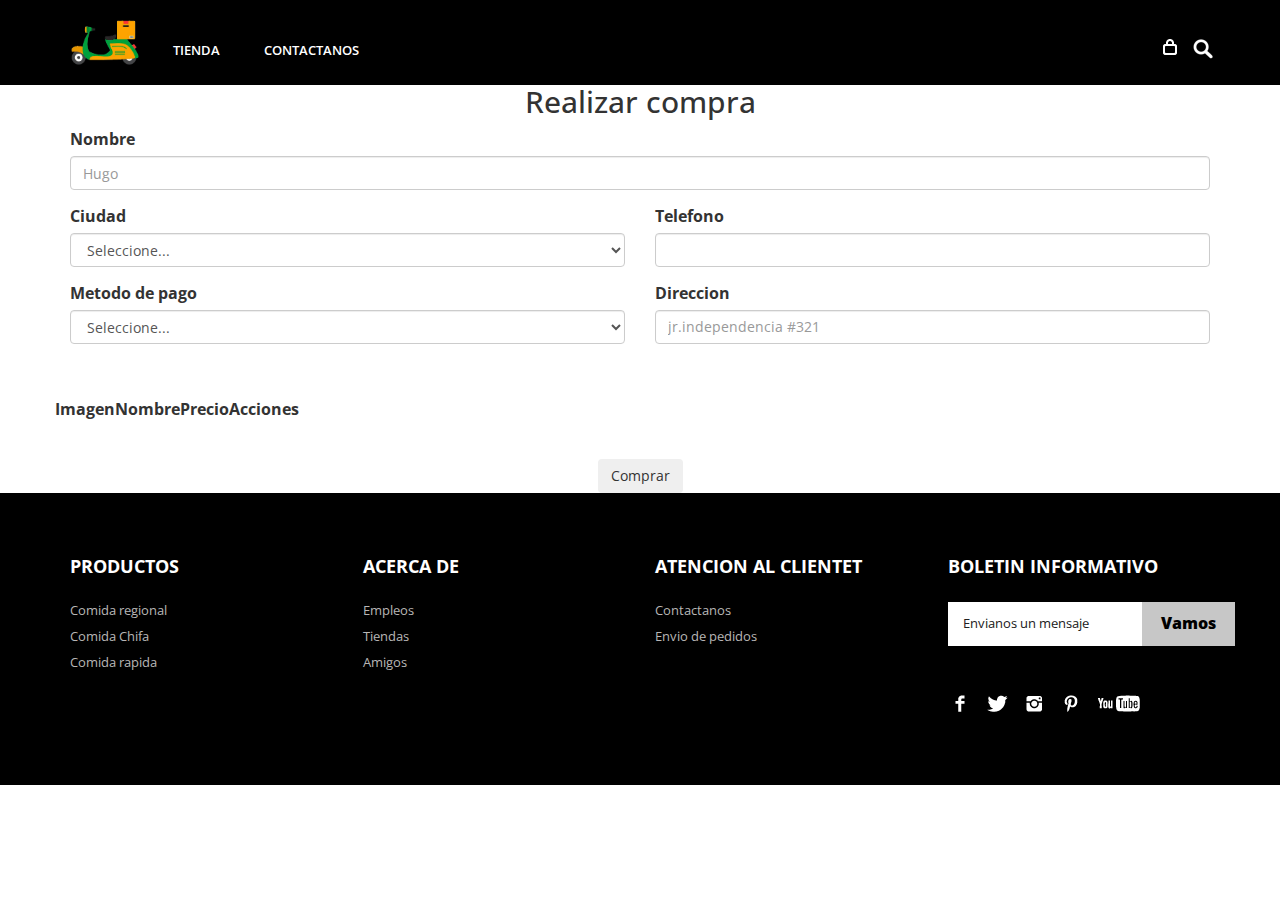
==== commit 543256f5: "version 2" ====
--- a/revisar.html
+++ b/revisar.html
@@ -90,9 +90,9 @@
                 <li>
                   <a class="active-icon c1" href="#"> </a>
                   <ul class="sub-icon1 list">
-                    <div class="clear"></div>
+                    
                     <div class="login_buttons">
-                      <div id="listar"></div>
+                      <div id="listar" class="cosita2"></div>
                       <div class="check_button">
                         <a href="revisar.html">Revisar</a>
                       </div>
@@ -114,7 +114,7 @@
 
     <!--inicia body-->
 
-    <div class="container">
+    <div class="container ">
       <div class="row">
         <div class="tiltulo">
           <h2 class="text-center">Realizar compra</h2>
@@ -146,20 +146,27 @@
             </div>
           </div>
 
-          <div class="form-group col-md-12">
-            <label for="inputAddress2">Direccion</label>
-            <input
-              type="text"
-              class="form-control"
-              id="inputAddress2"
-              placeholder="jr.independencia #321"
-            />
-          </div>
+          <div class="form-row">
+            <div class="form-group col-md-6">
+              <label for="inputState">Metodo de pago</label>
+              <select id="inputState" class="form-control">
+                <option selected>Seleccione...</option>
+                <option>Contrapago</option>
+                <option>tarjeta</option>
+              </select>
+            </div>
+            <div class="form-group col-md-6">
+              <label for="inputZip">Direccion</label>
+              <input type="text" class="form-control" id="inputZip" placeholder="jr.independencia #321"/>
+            </div>
+          </div>
+
+          
           <div></div>
-          <div id="listacompra"></div>
+          <div id="listacompra" class="cosita"></div>
 
           <div class="text-center">
-            <button type="submit" class="btn btn-dark">Comprar</button>
+            <button type="submit" class="btn btn-dark" >Comprar</button>
           </div>
         </form>
       </div>
--- a/css/style.css
+++ b/css/style.css
@@ -1958,4 +1958,17 @@
 
 .titulo-re{
 	text-align: center;
+}
+
+.cosita{
+	align-items: center;
+	display: inline;
+	right: 50%;
+	line-height: 100px;
+}
+.cosita2{
+	align-items: center;
+	display: inline;
+	right: 50%;
+	line-height: 20px;
 }